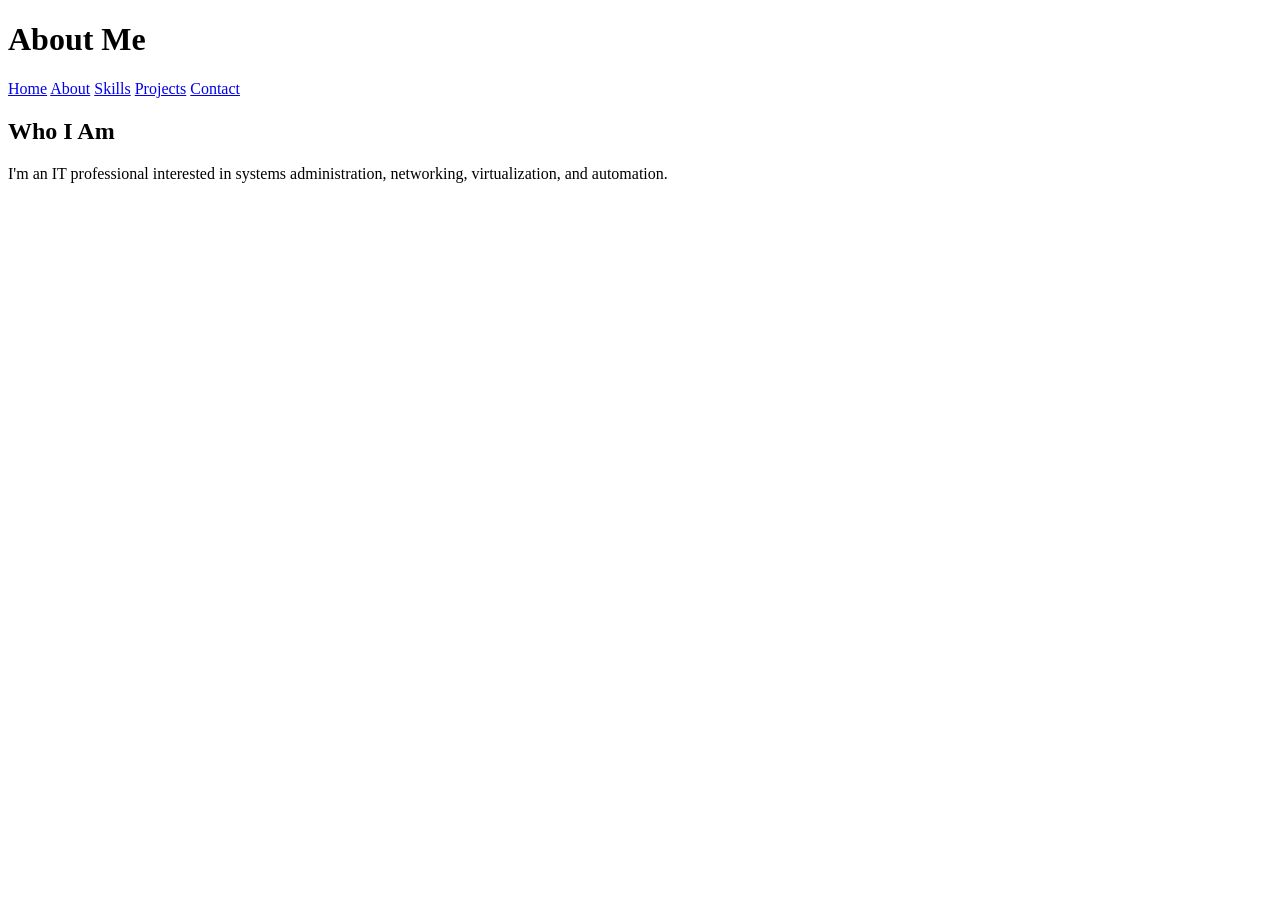
==== about.html @ be5ed087 "Add files via upload" ====
<!DOCTYPE html>
<html>
<head>
	<title>About Me</title>
	<link rel="stylesheet" href="css/style.css">
</head>
<body>

<header>
	<h1>About Me</h1>
</header>

	<nav>
		<a href="index.html">Home</a>
		<a href="about.html">About</a>
		<a href="skills.html">Skills</a>
		<a href="projects.html">Projects</a>
		<a href="contact.html">Contact</a>
	</nav>
	
<Section>
	<h2>Who I Am</h2>
	<p>
		I'm an IT professional interested in systems administration, networking, virtualization, and automation.
	</p>
</Section>

</body>
</html>
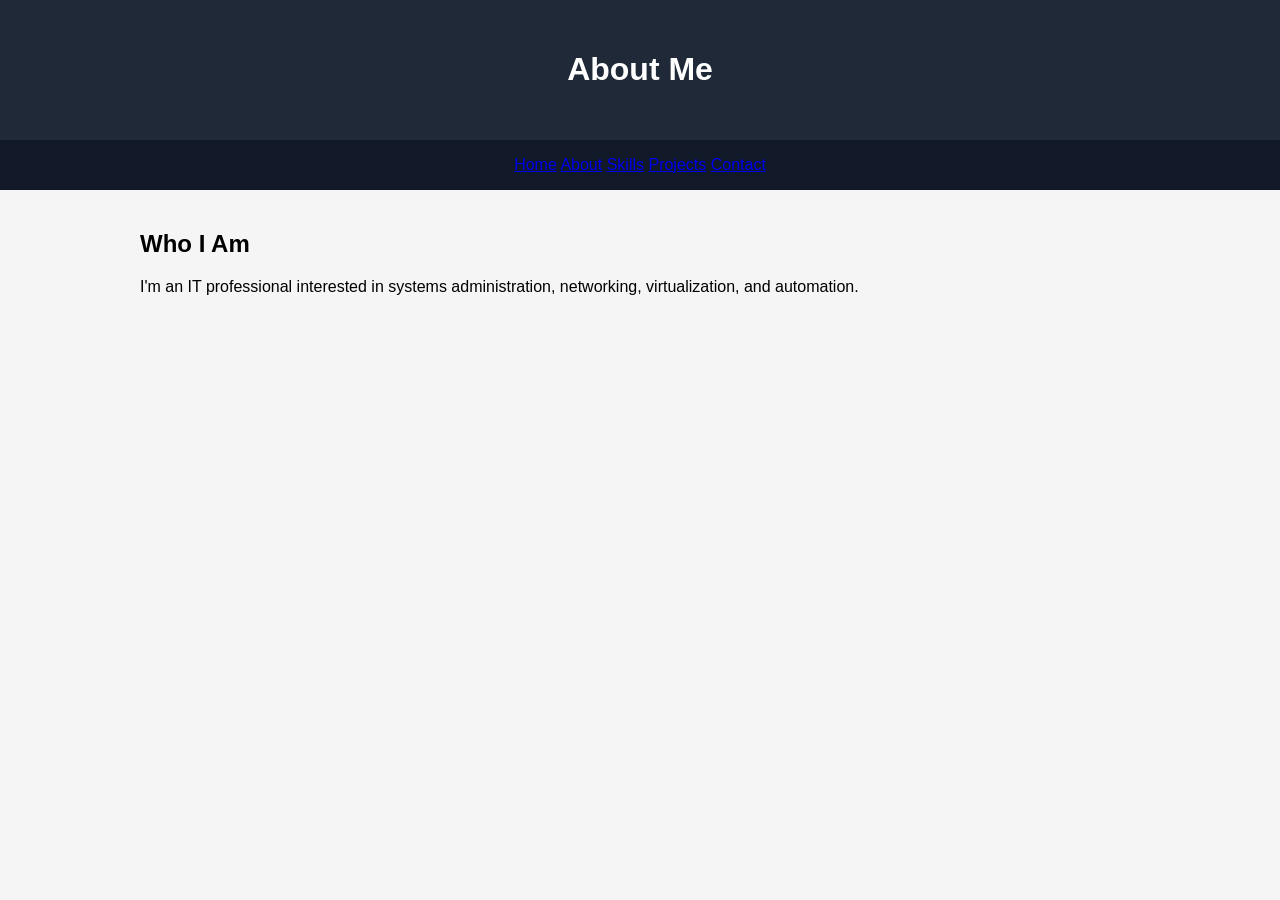
==== commit c9c2151b: "Update about.html" ====
--- a/about.html
+++ b/about.html
@@ -2,7 +2,8 @@
 <html>
 <head>
 	<title>About Me</title>
-	<link rel="stylesheet" href="css/style.css">
+	<meta name="viewport" content="width=device-width, initial-scale=1.0">
+	<link rel="stylesheet" href="index.css">
 </head>
 <body>
 
@@ -12,7 +13,7 @@
 
 	<nav>
 		<a href="index.html">Home</a>
-		<a href="about.html">About</a>
+		<a class="active" href="about.html">About</a>
 		<a href="skills.html">Skills</a>
 		<a href="projects.html">Projects</a>
 		<a href="contact.html">Contact</a>
@@ -26,4 +27,4 @@
 </Section>
 
 </body>
-</html>+</html>
--- a/index.css
+++ b/index.css
@@ -0,0 +1,37 @@
+body {
+    font-family: Arial, sans-serif;
+    margin: 0;
+    background: #f5f5f5;
+}
+
+header {
+    background: #1f2937;
+    color: white;
+    padding: 30px;
+    text-align: center;
+}
+
+nav {
+    background: #111827;
+    padding: 1rem;
+    text-align: center;
+}
+@media (max-width: 768px) 
+{
+    nav a {
+        display: block;
+        margin: 10px 0;
+    }
+}
+section {
+    max-width: 1000px;
+    width: 90%;
+    margin: auto;
+    padding: 20px;
+}
+
+img {
+     max-wight: 100%;   
+    height: auto;
+}
+
